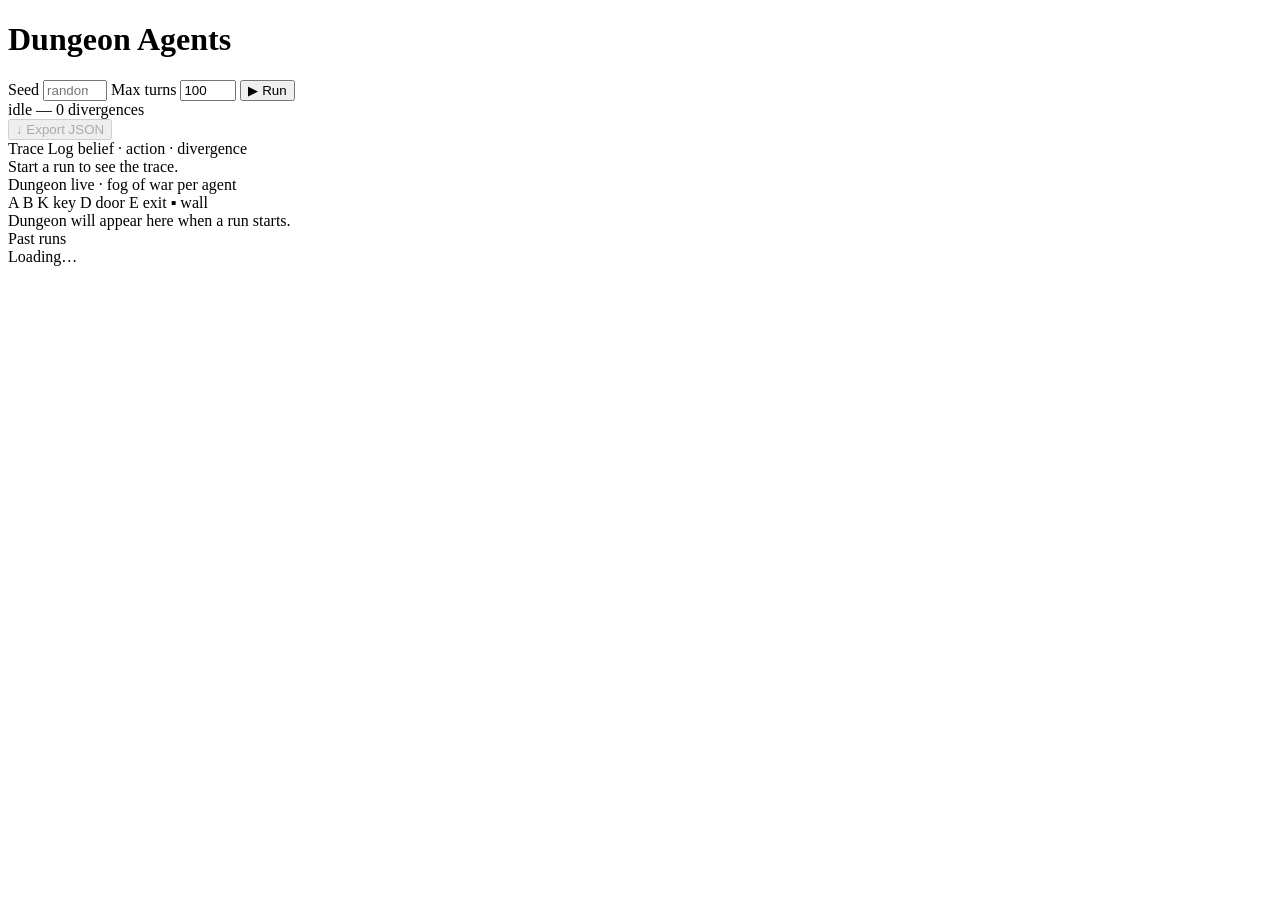
==== viewer/templates/index.html @ 93389def "Live two-panel observer: SVG dungeon + diagnostic trace log - Real-time SSE stream from simulation t" ====
<!DOCTYPE html>
<html lang="en">
<head>
  <meta charset="UTF-8" />
  <meta name="viewport" content="width=device-width, initial-scale=1.0" />
  <title>Dungeon Agents — Observer</title>
  <link rel="stylesheet" href="/static/style.css" />
</head>
<body>
<div class="app">

  <!-- ── Header ─────────────────────────────────────────────────────────── -->
  <header class="header">
    <div class="header-left">
      <h1>Dungeon Agents</h1>
      <span id="run-id-label" class="run-id-label"></span>
    </div>
    <div class="header-controls">
      <label class="ctrl-label">Seed
        <input id="seed-input" type="number" placeholder="random" min="0" max="9999" />
      </label>
      <label class="ctrl-label">Max turns
        <input id="turns-input" type="number" value="100" min="10" max="500" />
      </label>
      <button id="run-btn" class="btn-run" onclick="startRun()">▶ Run</button>
    </div>
  </header>

  <!-- ── Status bar ─────────────────────────────────────────────────────── -->
  <div class="status-bar" id="status-bar">
    <span id="status-badge" class="badge badge--idle">idle</span>
    <span id="turn-counter" class="status-item">—</span>
    <span id="divergence-counter" class="status-item warn hidden">0 divergences</span>
    <div class="milestones" id="milestones"></div>
    <div class="header-right-actions">
      <button id="download-btn" class="btn-small" disabled onclick="downloadJSON()">↓ Export JSON</button>
    </div>
  </div>

  <!-- ── Main workspace ─────────────────────────────────────────────────── -->
  <div class="workspace">

    <!-- Left: Trace log ──────────────────────────────────────────────── -->
    <div class="log-panel">
      <div class="panel-title">Trace Log
        <span class="panel-subtitle">belief · action · divergence</span>
      </div>
      <div class="event-log" id="event-log">
        <div class="log-empty">Start a run to see the trace.</div>
      </div>
    </div>

    <!-- Right: Live dungeon ───────────────────────────────────────────── -->
    <div class="dungeon-panel">
      <div class="panel-title">Dungeon
        <span class="panel-subtitle">live · fog of war per agent</span>
      </div>
      <div class="dungeon-legend">
        <span class="leg leg-a">A</span>
        <span class="leg leg-b">B</span>
        <span class="leg leg-k">K key</span>
        <span class="leg leg-d">D door</span>
        <span class="leg leg-e">E exit</span>
        <span class="leg leg-wall">▪ wall</span>
      </div>
      <div class="dungeon-container" id="dungeon-container">
        <div class="dungeon-placeholder">Dungeon will appear here when a run starts.</div>
      </div>
    </div>

  </div><!-- /workspace -->

  <!-- ── Past runs ──────────────────────────────────────────────────────── -->
  <div class="past-runs" id="past-runs">
    <div class="panel-title">Past runs</div>
    <div id="runs-table-wrap">Loading…</div>
  </div>

</div><!-- /app -->

<script>
// ── State ────────────────────────────────────────────────────────────────────
let runId        = null;
let evtSource    = null;
let divergeCount = 0;
let totalTurns   = 0;
const trailPts   = { A: [], B: [] };  // SVG coordinate history per agent
let worldData    = null;              // world_init payload
const MILESTONES = {};                // { key_picked: turn, door_open: turn, ... }

// SVG layout constants
const CELL = 36, GAP = 2, STEP = CELL + GAP;
const NS = "http://www.w3.org/2000/svg";

// ── Run control ──────────────────────────────────────────────────────────────
function startRun() {
  const seed      = parseInt(document.getElementById("seed-input").value) || null;
  const maxTurns  = parseInt(document.getElementById("turns-input").value) || 100;

  // Reset UI
  document.getElementById("event-log").innerHTML = "";
  document.getElementById("milestones").innerHTML = "";
  document.getElementById("divergence-counter").classList.add("hidden");
  document.getElementById("turn-counter").textContent = "Turn 0";
  document.getElementById("run-id-label").textContent = "";
  document.getElementById("download-btn").disabled = true;
  document.getElementById("run-btn").disabled = true;
  document.getElementById("run-btn").textContent = "⏳ Running…";
  document.getElementById("dungeon-container").innerHTML =
    '<div class="dungeon-placeholder">Connecting…</div>';
  divergeCount = 0;
  totalTurns   = 0;
  trailPts.A   = [];
  trailPts.B   = [];
  worldData    = null;
  Object.keys(MILESTONES).forEach(k => delete MILESTONES[k]);
  setBadge("running");

  // Open SSE first, then trigger run
  if (evtSource) evtSource.close();
  evtSource = new EventSource("/stream");
  evtSource.onmessage = handleSSE;
  evtSource.onerror   = () => {
    setBadge("error");
    document.getElementById("run-btn").disabled = false;
    document.getElementById("run-btn").textContent = "▶ Run";
  };

  fetch("/start", {
    method:  "POST",
    headers: { "Content-Type": "application/json" },
    body:    JSON.stringify({ seed, max_turns: maxTurns }),
  });
}

function downloadJSON() {
  if (runId) window.location = "/download/" + runId.slice(0, 8);
}

// ── SSE handler ──────────────────────────────────────────────────────────────
function handleSSE(e) {
  let data;
  try { data = JSON.parse(e.data); } catch { return; }
  if (data.type === "ping")       return;
  if (data.type === "world_init") onWorldInit(data);
  else if (data.type === "turn")  onTurn(data);
  else if (data.type === "run_end") onRunEnd(data);
}

// ── world_init ────────────────────────────────────────────────────────────────
function onWorldInit(data) {
  worldData = data;
  runId     = data.run_id;
  document.getElementById("run-id-label").textContent = data.run_id.slice(0, 8);
  buildSVG(data);
}

// ── turn ──────────────────────────────────────────────────────────────────────
function onTurn(data) {
  totalTurns = data.turn + 1;
  document.getElementById("turn-counter").textContent = `Turn ${data.turn}`;

  updateSVG(data);
  appendLogEntry(data);
  checkMilestones(data);
  trackDivergences(data);
}

// ── run_end ───────────────────────────────────────────────────────────────────
function onRunEnd(data) {
  setBadge(data.outcome);
  document.getElementById("run-btn").disabled  = false;
  document.getElementById("run-btn").textContent = "▶ Run";
  document.getElementById("download-btn").disabled = false;
  evtSource.close();

  // End-of-run banner in log
  const banner = document.createElement("div");
  banner.className = `log-banner log-banner--${data.outcome}`;
  banner.innerHTML = `
    <strong>${outcomeLabel(data.outcome)}</strong>
    <span>${data.total_turns} turns · ${divergeCount} divergence${divergeCount !== 1 ? "s" : ""} detected</span>
  `;
  document.getElementById("event-log").appendChild(banner);
  scrollLog();

  loadRunHistory();
}

// ── SVG dungeon ───────────────────────────────────────────────────────────────
function buildSVG(data) {
  const container = document.getElementById("dungeon-container");
  container.innerHTML = "";

  const n    = data.size;
  const dim  = n * STEP + GAP;
  const svg  = document.createElementNS(NS, "svg");
  svg.id = "dungeon-svg";
  svg.setAttribute("width",   dim);
  svg.setAttribute("height",  dim);
  svg.setAttribute("viewBox", `0 0 ${dim} ${dim}`);

  // Layer order: bg → trails → agents
  ["layer-bg", "layer-trail-A", "layer-trail-B", "layer-agents"].forEach(id => {
    const g = document.createElementNS(NS, "g");
    g.id = id;
    svg.appendChild(g);
  });

  // Draw static grid
  const bg = svg.querySelector("#layer-bg");
  data.grid.forEach((row, r) => {
    row.forEach((cell, c) => {
      const rect = makeSVGRect(c * STEP + GAP, r * STEP + GAP, CELL, CELL, cellBg(cell));
      rect.id = `cell-${r}-${c}`;
      bg.appendChild(rect);

      // Label for special cells
      if ("KDOEkdoe".includes(cell) && cell !== ".") {
        const txt = makeSVGText(cellCx(c), cellCy(r), cell.toUpperCase(), cellFg(cell));
        bg.appendChild(txt);
      }
    });
  });

  // Initial agent positions
  const agLayer = svg.querySelector("#layer-agents");
  ["A", "B"].forEach(id => {
    const pos  = data.agent_positions[id];
    const [cx, cy] = toCXY(pos);
    trailPts[id] = [[cx, cy]];

    const circle = document.createElementNS(NS, "circle");
    circle.id = `agent-${id}`;
    circle.setAttribute("cx", cx);
    circle.setAttribute("cy", cy);
    circle.setAttribute("r",  11);
    circle.setAttribute("fill",         agentColor(id));
    circle.setAttribute("stroke",       "#0f1117");
    circle.setAttribute("stroke-width", "2");
    agLayer.appendChild(circle);

    const label = makeSVGText(cx, cy + 1, id, "#0f1117", "bold");
    label.id = `agent-label-${id}`;
    agLayer.appendChild(label);
  });

  container.appendChild(svg);
}

function updateSVG(data) {
  const svg = document.getElementById("dungeon-svg");
  if (!svg) return;

  const positions = data.world_truth?.agent_positions || {};
  const agLayer   = svg.querySelector("#layer-agents");

  // Move agent markers and extend trails
  ["A", "B"].forEach(id => {
    const pos = positions[id];
    if (!pos) return;
    const [cx, cy] = toCXY(pos);
    trailPts[id].push([cx, cy]);

    // Update marker
    const circle = svg.querySelector(`#agent-${id}`);
    const label  = svg.querySelector(`#agent-label-${id}`);
    if (circle) { circle.setAttribute("cx", cx); circle.setAttribute("cy", cy); }
    if (label)  { label.setAttribute("x", cx);   label.setAttribute("y", cy + 1); }

    // Redraw trail (last 30 segments, fading)
    const trailLayer = svg.querySelector(`#layer-trail-${id}`);
    trailLayer.innerHTML = "";
    const pts = trailPts[id];
    const max = Math.min(pts.length, 30);
    for (let i = pts.length - max; i < pts.length - 1; i++) {
      const [x1, y1] = pts[i];
      const [x2, y2] = pts[i + 1];
      const opacity  = 0.15 + 0.5 * ((i - (pts.length - max)) / max);
      const line = document.createElementNS(NS, "line");
      line.setAttribute("x1", x1); line.setAttribute("y1", y1);
      line.setAttribute("x2", x2); line.setAttribute("y2", y2);
      line.setAttribute("stroke",        agentColor(id));
      line.setAttribute("stroke-width",  "2.5");
      line.setAttribute("opacity",       opacity.toFixed(2));
      line.setAttribute("stroke-linecap","round");
      trailLayer.appendChild(line);
    }
  });

  // Update cell if key was picked up
  const kLoc = data.world_truth?.key_location;
  if (!kLoc && worldData?.key_pos) {
    const [r, c] = worldData.key_pos;
    const rect = svg.querySelector(`#cell-${r}-${c}`);
    if (rect) rect.setAttribute("fill", cellBg("."));
    // Remove K label (next sibling text node)
    const txt = svg.querySelector(`#lbl-${r}-${c}`);
    if (txt) txt.remove();
    worldData.key_pos = null;
  }

  // Update door cell if unlocked
  if (data.world_truth?.door_unlocked && worldData?.door_pos) {
    const [r, c] = worldData.door_pos;
    const rect = svg.querySelector(`#cell-${r}-${c}`);
    if (rect) rect.setAttribute("fill", cellBg("O"));
    worldData.door_pos = null; // don't update again
  }
}

// ── Log entry ─────────────────────────────────────────────────────────────────
function appendLogEntry(data) {
  const log     = document.getElementById("event-log");
  const isEmpty = log.querySelector(".log-empty");
  if (isEmpty) isEmpty.remove();

  const hasDivergence  = data.divergences && data.divergences.length > 0;
  const success        = data.result?.success !== false;
  const isMsgTool      = data.action?.tool === "send_message";
  const isRepeatFail   = (data.extra?.repeat_failures || 0) >= 3;

  const entry = document.createElement("div");
  entry.className = [
    "log-entry",
    hasDivergence  ? "log-entry--diverge"     : "",
    isRepeatFail   ? "log-entry--stuck"        : "",
    isMsgTool      ? "log-entry--msg"          : "",
  ].filter(Boolean).join(" ");

  // ── Main row
  const argStr = fmtArgs(data.action?.args);
  const resultStr = success
    ? `<span class="ok">✓</span> ${fmtResult(data.result)}`
    : `<span class="fail">✗</span> <span class="fail-reason">${data.result?.reason || "failed"}</span>`;

  entry.innerHTML = `
    <div class="log-row">
      <span class="log-turn">${data.turn}</span>
      <span class="log-agent agent-${data.agent}">${data.agent}</span>
      <span class="log-tool">${data.action?.tool || "—"}</span>
      <span class="log-args">${argStr}</span>
      <span class="log-result">${resultStr}</span>
      ${data.latency_ms ? `<span class="log-latency">${data.latency_ms}ms</span>` : ""}
    </div>
    ${hasDivergence ? renderDivergences(data.divergences) : ""}
    ${isRepeatFail  ? '<div class="log-warn">⚠ Stuck — same action failing repeatedly</div>' : ""}
    ${isMsgTool && success ? renderMsgNote(data) : ""}
    ${data.belief_state?.messages_received?.length
      ? renderMsgReceived(data.belief_state.messages_received) : ""}
  `;

  log.appendChild(entry);
  scrollLog();
}

function renderDivergences(divs) {
  return divs.map(d => `
    <div class="log-diverge">
      <span class="div-icon">⚑</span>
      <span class="div-type">${d.type.replace(/_/g," ")}</span>
      <span class="div-believed">believed <code>${JSON.stringify(d.believed)}</code></span>
      <span class="div-truth">truth <code>${JSON.stringify(d.truth)}</code></span>
    </div>`).join("");
}

function renderMsgNote(data) {
  const text = data.action?.args?.text || "";
  const to   = data.agent === "A" ? "B" : "A";
  return `<div class="log-msg-note">→ Agent ${to} will receive this next turn: <em>"${text}"</em></div>`;
}

function renderMsgReceived(msgs) {
  return msgs.map(m =>
    `<div class="log-msg-received">📨 <em>${m}</em></div>`
  ).join("");
}

// ── Milestones ────────────────────────────────────────────────────────────────
function checkMilestones(data) {
  const wt  = data.world_truth || {};
  const res = data.result || {};
  const bar = document.getElementById("milestones");

  if (!MILESTONES.key_picked && res.item === "key") {
    MILESTONES.key_picked = data.turn;
    addMilestone(bar, `Key ✓ t${data.turn}`, "ms-key");
  }
  if (!MILESTONES.door_open && wt.door_unlocked) {
    MILESTONES.door_open = data.turn;
    addMilestone(bar, `Door ✓ t${data.turn}`, "ms-door");
  }
  if (!MILESTONES[`exit_${data.agent}`] && wt.agent_positions) {
    const pos  = wt.agent_positions[data.agent];
    const exit = wt.exit_location;
    if (exit && pos && pos[0] === exit[0] && pos[1] === exit[1]) {
      MILESTONES[`exit_${data.agent}`] = data.turn;
      addMilestone(bar, `${data.agent} exit t${data.turn}`, "ms-exit");
    }
  }
}

function addMilestone(bar, label, cls) {
  const el = document.createElement("span");
  el.className = `milestone ${cls}`;
  el.textContent = label;
  bar.appendChild(el);
}

// ── Divergence counter ────────────────────────────────────────────────────────
function trackDivergences(data) {
  if (data.divergences && data.divergences.length > 0) {
    divergeCount += data.divergences.length;
    const el = document.getElementById("divergence-counter");
    el.textContent = `${divergeCount} divergence${divergeCount !== 1 ? "s" : ""}`;
    el.classList.remove("hidden");
  }
}

// ── Past runs ─────────────────────────────────────────────────────────────────
function loadRunHistory() {
  fetch("/api/runs").then(r => r.json()).then(runs => {
    const wrap = document.getElementById("runs-table-wrap");
    if (!runs.length) { wrap.innerHTML = "<p class='empty'>No runs yet.</p>"; return; }
    wrap.innerHTML = `
      <table class="runs-table">
        <thead><tr>
          <th>Run ID</th><th>Outcome</th><th>Turns</th><th>Divergences</th><th></th>
        </tr></thead>
        <tbody>${runs.map(r => `
          <tr>
            <td class="mono">${r.run_id.slice(0,8)}</td>
            <td><span class="badge badge--${r.outcome}">${r.outcome}</span></td>
            <td>${r.total_turns}</td>
            <td class="${r.divergences > 0 ? "warn" : ""}">${r.divergences}</td>
            <td><a class="btn-small" href="/download/${r.run_id.slice(0,8)}">↓ JSON</a></td>
          </tr>`).join("")}
        </tbody>
      </table>`;
  });
}

// ── Helpers ───────────────────────────────────────────────────────────────────
function toCXY([r, c]) {
  return [c * STEP + GAP + CELL / 2, r * STEP + GAP + CELL / 2];
}
function cellCx(c) { return c * STEP + GAP + CELL / 2; }
function cellCy(r) { return r * STEP + GAP + CELL / 2; }

function cellBg(c) {
  return { "#": "#252832", ".": "#0d1018", "K": "#332e10",
           "D": "#33100f", "O": "#0f3320", "E": "#0f1f3d" }[c] || "#0d1018";
}
function cellFg(c) {
  return { "K": "#e0b84a", "D": "#e05c5c", "O": "#4caf82", "E": "#6c8cf5" }[c] || "#d4d8e8";
}
function agentColor(id) { return id === "A" ? "#7eb8f7" : "#b07ef7"; }

function makeSVGRect(x, y, w, h, fill) {
  const r = document.createElementNS(NS, "rect");
  r.setAttribute("x", x); r.setAttribute("y", y);
  r.setAttribute("width", w); r.setAttribute("height", h);
  r.setAttribute("fill", fill); r.setAttribute("rx", 3);
  return r;
}
function makeSVGText(x, y, text, fill, weight = "600") {
  const t = document.createElementNS(NS, "text");
  t.setAttribute("x", x); t.setAttribute("y", y);
  t.setAttribute("fill", fill);
  t.setAttribute("font-size", "13");
  t.setAttribute("font-weight", weight);
  t.setAttribute("font-family", "SF Mono, Fira Code, monospace");
  t.setAttribute("text-anchor", "middle");
  t.setAttribute("dominant-baseline", "middle");
  t.textContent = text;
  return t;
}

function fmtArgs(args) {
  if (!args || !Object.keys(args).length) return "";
  return Object.entries(args).map(([k, v]) => `<span class="arg-val">${v}</span>`).join(" ");
}
function fmtResult(result) {
  if (!result) return "";
  if (result.item)         return `picked up <strong>${result.item}</strong>`;
  if (result.new_position) return `→ [${result.new_position}]`;
  if (result.result)       return result.result;
  if (result.delivered_to) return `→ Agent ${result.delivered_to} (next turn)`;
  return "";
}
function outcomeLabel(o) {
  return { success: "✓ Both agents reached the exit", turn_limit: "Turn limit reached",
           stuck: "Agents stuck" }[o] || o;
}

function setBadge(state) {
  const el = document.getElementById("status-badge");
  el.textContent = state;
  el.className   = `badge badge--${state.replace(" ", "_")}`;
}
function scrollLog() {
  const log = document.getElementById("event-log");
  log.scrollTop = log.scrollHeight;
}

// Init
loadRunHistory();
</script>
</body>
</html>
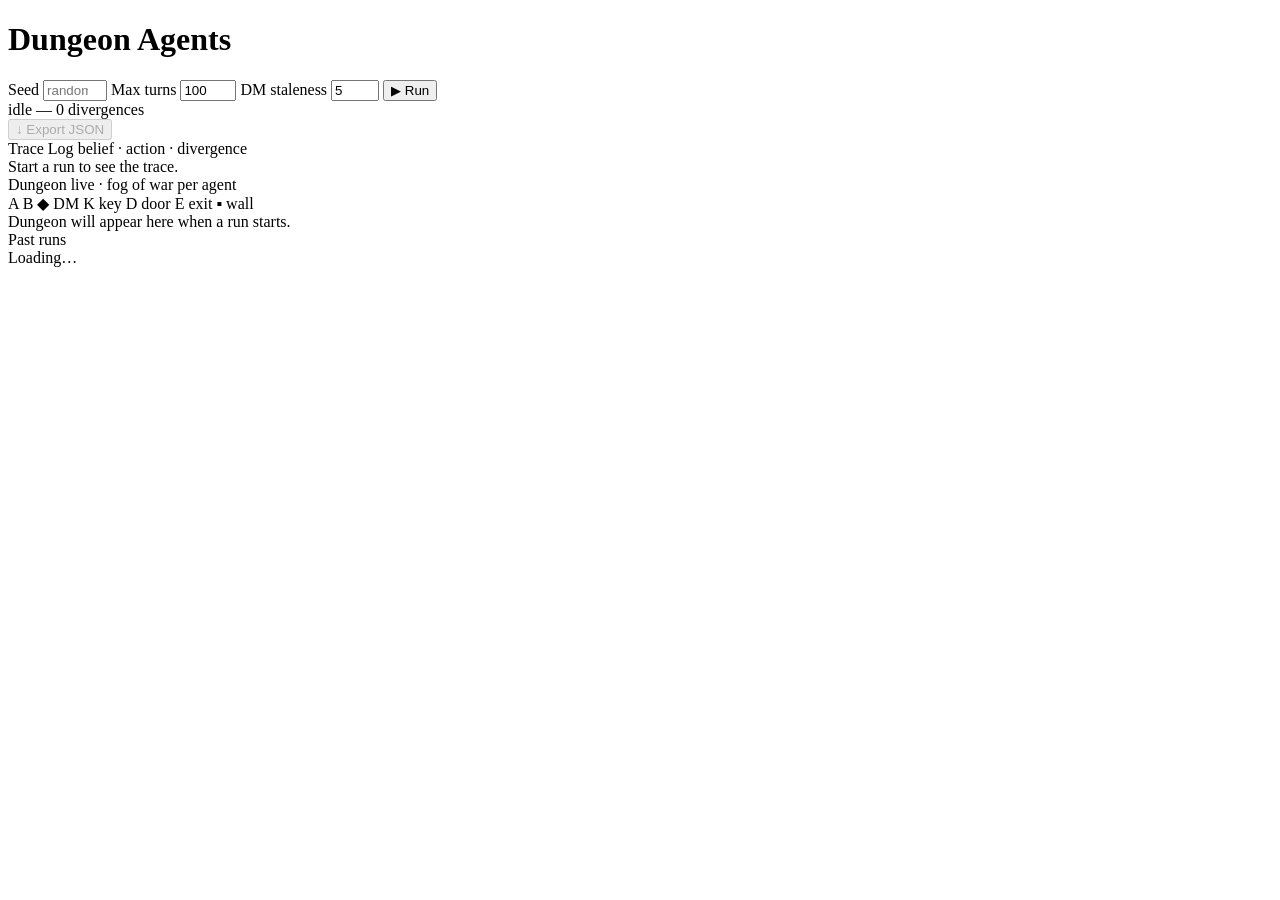
==== commit bd9b75ce: "Add Dungeon Master agent with configurable staleness - dm_agent.py: DM with rolling world history, a" ====
--- a/viewer/templates/index.html
+++ b/viewer/templates/index.html
@@ -22,6 +22,10 @@
       <label class="ctrl-label">Max turns
         <input id="turns-input" type="number" value="100" min="10" max="500" />
       </label>
+      <label class="ctrl-label">DM staleness
+        <input id="stale-input" type="number" value="5" min="1" max="50"
+               title="How many turns behind the Dungeon Master's world state is" />
+      </label>
       <button id="run-btn" class="btn-run" onclick="startRun()">▶ Run</button>
     </div>
   </header>
@@ -58,6 +62,7 @@
       <div class="dungeon-legend">
         <span class="leg leg-a">A</span>
         <span class="leg leg-b">B</span>
+        <span class="leg leg-dm">◆ DM</span>
         <span class="leg leg-k">K key</span>
         <span class="leg leg-d">D door</span>
         <span class="leg leg-e">E exit</span>
@@ -94,8 +99,9 @@
 
 // ── Run control ──────────────────────────────────────────────────────────────
 function startRun() {
-  const seed      = parseInt(document.getElementById("seed-input").value) || null;
-  const maxTurns  = parseInt(document.getElementById("turns-input").value) || 100;
+  const seed         = parseInt(document.getElementById("seed-input").value) || null;
+  const maxTurns     = parseInt(document.getElementById("turns-input").value) || 100;
+  const dmStaleTurns = parseInt(document.getElementById("stale-input").value) || 5;
 
   // Reset UI
   document.getElementById("event-log").innerHTML = "";
@@ -129,7 +135,7 @@
   fetch("/start", {
     method:  "POST",
     headers: { "Content-Type": "application/json" },
-    body:    JSON.stringify({ seed, max_turns: maxTurns }),
+    body:    JSON.stringify({ seed, max_turns: maxTurns, dm_stale_turns: dmStaleTurns }),
   });
 }
 
@@ -141,17 +147,19 @@
 function handleSSE(e) {
   let data;
   try { data = JSON.parse(e.data); } catch { return; }
-  if (data.type === "ping")       return;
-  if (data.type === "world_init") onWorldInit(data);
-  else if (data.type === "turn")  onTurn(data);
-  else if (data.type === "run_end") onRunEnd(data);
+  if (data.type === "ping")            return;
+  if (data.type === "world_init")      onWorldInit(data);
+  else if (data.type === "turn")       onTurn(data);
+  else if (data.type === "dm_interaction") onDMInteraction(data);
+  else if (data.type === "run_end")    onRunEnd(data);
 }
 
 // ── world_init ────────────────────────────────────────────────────────────────
 function onWorldInit(data) {
   worldData = data;
   runId     = data.run_id;
-  document.getElementById("run-id-label").textContent = data.run_id.slice(0, 8);
+  document.getElementById("run-id-label").textContent =
+    `${data.run_id.slice(0, 8)} · DM staleness: ${data.dm_stale_turns}t`;
   buildSVG(data);
 }
 
@@ -164,6 +172,48 @@
   appendLogEntry(data);
   checkMilestones(data);
   trackDivergences(data);
+}
+
+// ── dm_interaction ────────────────────────────────────────────────────────────
+function onDMInteraction(data) {
+  appendDMEntry(data);
+  trackDivergences(data);   // reuse divergence counter
+}
+
+function appendDMEntry(data) {
+  pulseDM();
+  const log = document.getElementById("event-log");
+  const hasDivergence = data.divergences && data.divergences.length > 0;
+
+  const entry = document.createElement("div");
+  entry.className = [
+    "log-entry log-entry--dm",
+    hasDivergence ? "log-entry--diverge" : "",
+  ].filter(Boolean).join(" ");
+
+  entry.innerHTML = `
+    <div class="log-row">
+      <span class="log-turn">${data.turn}</span>
+      <span class="log-agent agent-DM">◆ DM</span>
+      <span class="log-tool">ask_dm</span>
+      <span class="log-args">asked by <span class="agent-${data.asker}">${data.asker}</span></span>
+      <span class="log-latency">${data.latency_ms}ms</span>
+    </div>
+    <div class="dm-exchange">
+      <div class="dm-q"><span class="dm-label">Q</span><em>${data.question}</em></div>
+      <div class="dm-a">
+        <span class="dm-label">A</span>
+        <span>${data.answer}</span>
+        <span class="dm-stale ${hasDivergence ? "dm-stale--wrong" : ""}">
+          T-${data.actual_staleness} stale
+        </span>
+      </div>
+    </div>
+    ${hasDivergence ? renderDivergences(data.divergences) : ""}
+  `;
+
+  log.appendChild(entry);
+  scrollLog();
 }
 
 // ── run_end ───────────────────────────────────────────────────────────────────
@@ -245,7 +295,26 @@
     agLayer.appendChild(label);
   });
 
+  // DM observer badge — floats outside the grid in the top-right corner
+  const dmGroup = document.createElementNS(NS, "g");
+  dmGroup.id = "dm-badge";
+  const dmRect = makeSVGRect(dim - 52, 4, 48, 20, "rgba(224,145,74,0.15)");
+  dmRect.setAttribute("rx", 4);
+  const dmText = makeSVGText(dim - 28, 14, "◆ DM", "#e0914a", "700");
+  dmText.setAttribute("font-size", "11");
+  dmGroup.appendChild(dmRect);
+  dmGroup.appendChild(dmText);
+  svg.appendChild(dmGroup);
+
   container.appendChild(svg);
+}
+
+// Pulse the DM badge when it responds
+function pulseDM() {
+  const badge = document.getElementById("dm-badge");
+  if (!badge) return;
+  badge.style.opacity = "0.4";
+  setTimeout(() => { badge.style.opacity = "1"; }, 400);
 }
 
 function updateSVG(data) {
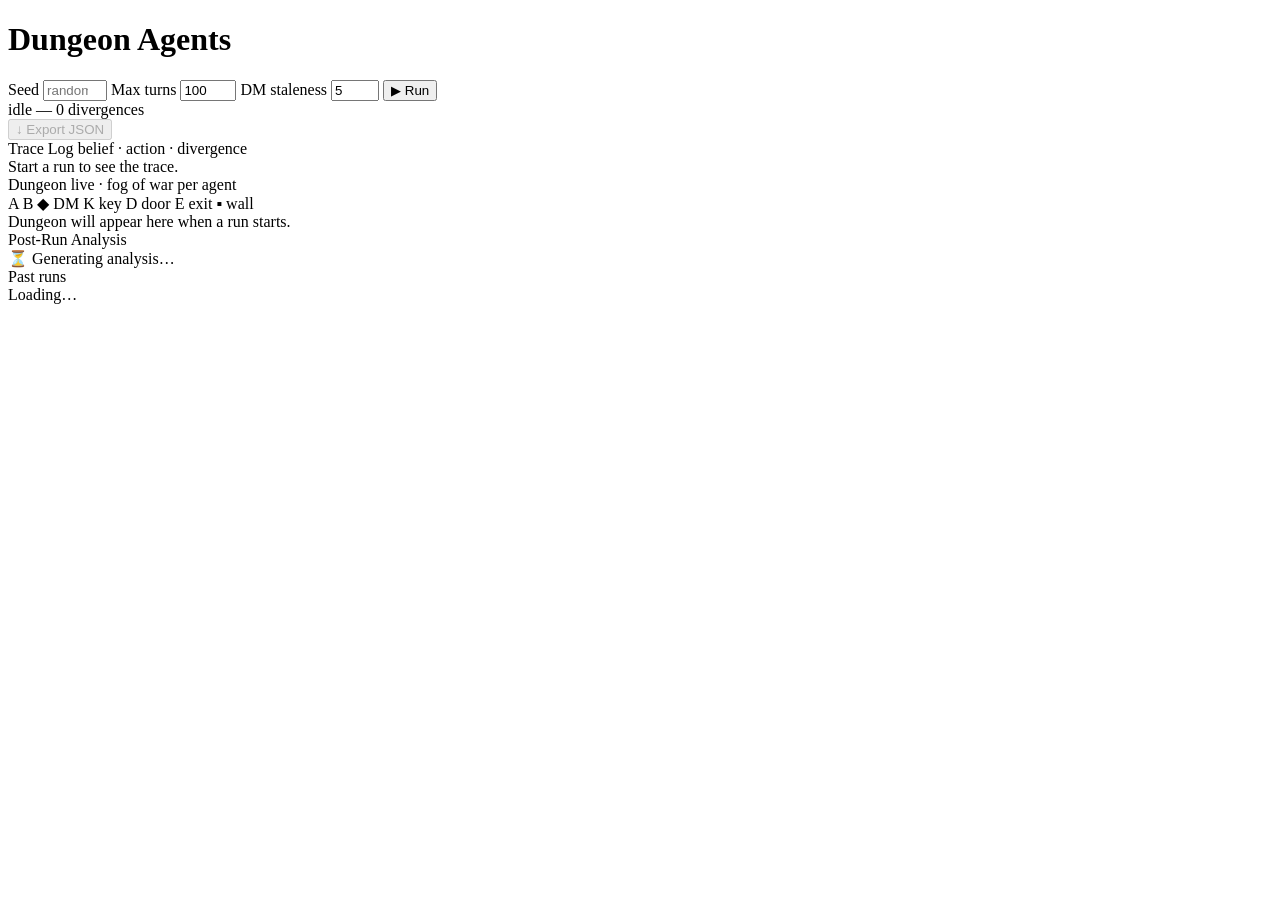
==== commit 33556687: "Add coordination gap detection, fix divergence accuracy, and LLM post-run analysis - game_loop.py: c" ====
--- a/viewer/templates/index.html
+++ b/viewer/templates/index.html
@@ -74,6 +74,17 @@
     </div>
 
   </div><!-- /workspace -->
+
+  <!-- ── Analysis panel ────────────────────────────────────────────────── -->
+  <div class="analysis-panel hidden" id="analysis-panel">
+    <div class="panel-title">Post-Run Analysis
+      <span id="analysis-failure-badge"></span>
+      <span class="panel-subtitle" id="analysis-subtitle"></span>
+    </div>
+    <div class="analysis-body" id="analysis-body">
+      <div class="analysis-loading">⏳ Generating analysis…</div>
+    </div>
+  </div>
 
   <!-- ── Past runs ──────────────────────────────────────────────────────── -->
   <div class="past-runs" id="past-runs">
@@ -152,6 +163,8 @@
   else if (data.type === "turn")       onTurn(data);
   else if (data.type === "dm_interaction") onDMInteraction(data);
   else if (data.type === "run_end")    onRunEnd(data);
+  else if (data.type === "analysis")   onAnalysis(data);
+  else if (data.type === "analysis_error") onAnalysisError(data);
 }
 
 // ── world_init ────────────────────────────────────────────────────────────────
@@ -222,7 +235,7 @@
   document.getElementById("run-btn").disabled  = false;
   document.getElementById("run-btn").textContent = "▶ Run";
   document.getElementById("download-btn").disabled = false;
-  evtSource.close();
+  // Keep evtSource open — waiting for analysis event
 
   // End-of-run banner in log
   const banner = document.createElement("div");
@@ -234,7 +247,59 @@
   document.getElementById("event-log").appendChild(banner);
   scrollLog();
 
+  // Show analysis panel with loading state
+  const panel = document.getElementById("analysis-panel");
+  panel.classList.remove("hidden");
+  document.getElementById("analysis-body").innerHTML =
+    '<div class="analysis-loading">⏳ Generating analysis…</div>';
+
   loadRunHistory();
+}
+
+// ── analysis ──────────────────────────────────────────────────────────────────
+function onAnalysis(data) {
+  if (evtSource) { evtSource.close(); evtSource = null; }
+
+  const failureType = data.failure_type || "unknown";
+  const badgeClass  = {
+    success:      "badge--success",
+    single_agent: "badge--turn_limit",
+    interaction:  "badge--turn_limit",
+    emergent:     "badge--stuck",
+  }[failureType] || "badge--unknown";
+
+  document.getElementById("analysis-failure-badge").innerHTML =
+    `<span class="badge ${badgeClass}">${failureType.replace(/_/g, " ")}</span>`;
+  document.getElementById("analysis-subtitle").textContent = "";
+
+  const suggestions = (data.what_should_change || "")
+    .split("\n")
+    .filter(l => l.trim())
+    .map(l => `<li>${l.replace(/^-\s*/, "")}</li>`)
+    .join("");
+
+  document.getElementById("analysis-body").innerHTML = `
+    <div class="analysis-grid">
+      <div class="analysis-section">
+        <div class="analysis-label">What happened</div>
+        <p>${data.what_happened || "—"}</p>
+      </div>
+      <div class="analysis-section">
+        <div class="analysis-label">Why it happened</div>
+        <p>${data.why_it_happened || "—"}</p>
+      </div>
+      <div class="analysis-section analysis-section--wide">
+        <div class="analysis-label">What should change</div>
+        <ul class="analysis-suggestions">${suggestions || "<li>—</li>"}</ul>
+      </div>
+    </div>
+  `;
+}
+
+function onAnalysisError(data) {
+  if (evtSource) { evtSource.close(); evtSource = null; }
+  document.getElementById("analysis-body").innerHTML =
+    `<div class="analysis-error">Analysis failed: ${data.error || "unknown error"}</div>`;
 }
 
 // ── SVG dungeon ───────────────────────────────────────────────────────────────
@@ -321,7 +386,7 @@
   const svg = document.getElementById("dungeon-svg");
   if (!svg) return;
 
-  const positions = data.world_truth?.agent_positions || {};
+  const positions = data.positions_after || data.world_truth?.agent_positions || {};
   const agLayer   = svg.querySelector("#layer-agents");
 
   // Move agent markers and extend trails
@@ -424,13 +489,27 @@
 }
 
 function renderDivergences(divs) {
-  return divs.map(d => `
+  return divs.map(d => {
+    const isGap = d.type === "coordination_gap";
+    const isStag = d.type === "agent_stagnation";
+    let detail = "";
+    if (isGap) {
+      detail = `<span class="div-believed">⑊ silent for <code>${d.gap_turns}</code> turns</span>`;
+    } else if (isStag) {
+      detail = `<span class="div-believed">stationary for <code>${d.turns_stationary}</code> turns</span>`;
+    } else if (d.believed !== undefined) {
+      detail = `<span class="div-believed">believed <code>${JSON.stringify(d.believed)}</code></span>
+                <span class="div-truth">truth <code>${JSON.stringify(d.truth)}</code></span>`;
+    } else if (d.note) {
+      detail = `<span class="div-believed">${d.note}</span>`;
+    }
+    return `
     <div class="log-diverge">
       <span class="div-icon">⚑</span>
       <span class="div-type">${d.type.replace(/_/g," ")}</span>
-      <span class="div-believed">believed <code>${JSON.stringify(d.believed)}</code></span>
-      <span class="div-truth">truth <code>${JSON.stringify(d.truth)}</code></span>
-    </div>`).join("");
+      ${detail}
+    </div>`;
+  }).join("");
 }
 
 function renderMsgNote(data) {
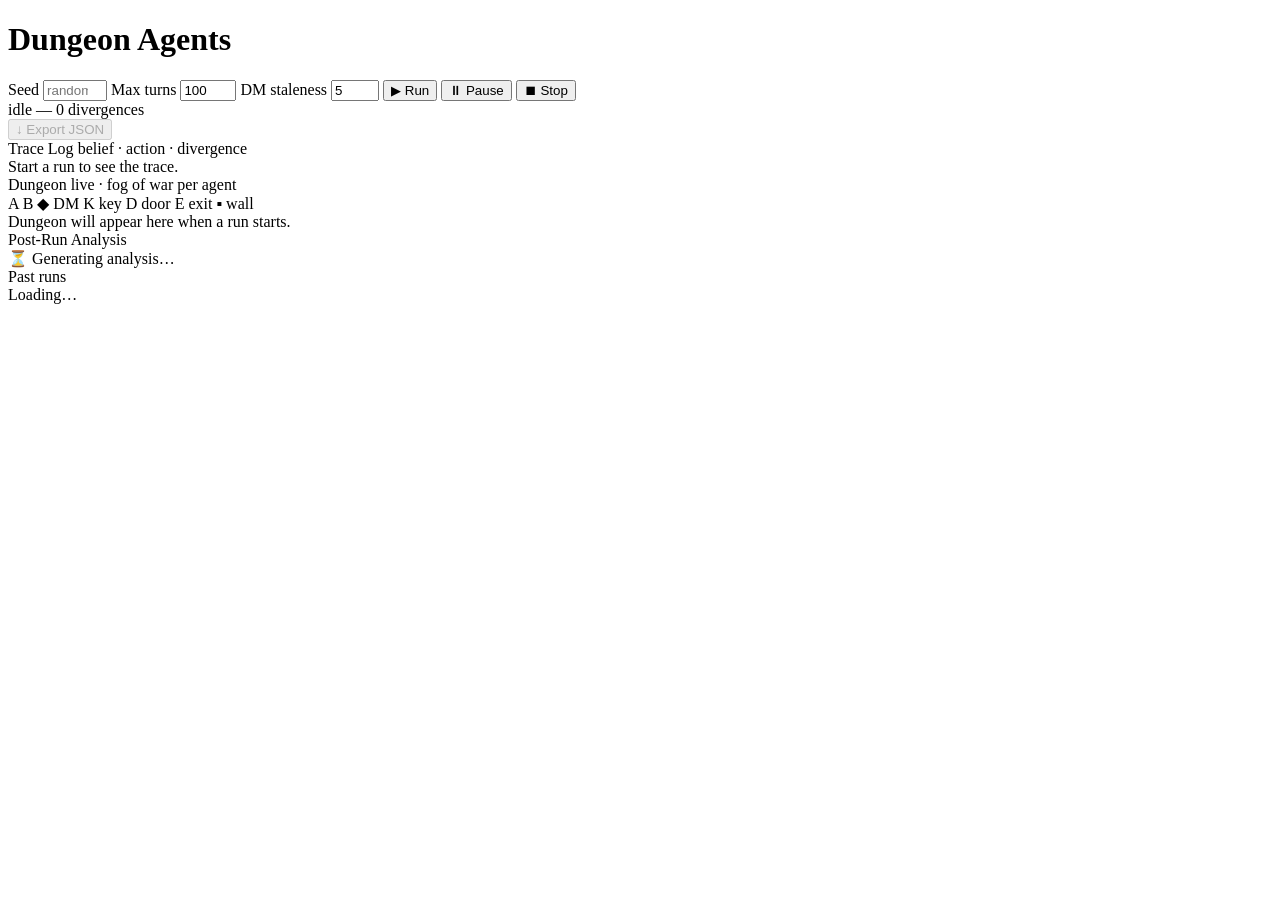
==== commit cb709160: "Add BFS navigation, pause/stop controls, run traces, and AI conversation logs - agents.py: build kno" ====
--- a/viewer/templates/index.html
+++ b/viewer/templates/index.html
@@ -26,7 +26,9 @@
         <input id="stale-input" type="number" value="5" min="1" max="50"
                title="How many turns behind the Dungeon Master's world state is" />
       </label>
-      <button id="run-btn" class="btn-run" onclick="startRun()">▶ Run</button>
+      <button id="run-btn"    class="btn-run"   onclick="startRun()">▶ Run</button>
+      <button id="pause-btn"  class="btn-pause hidden" onclick="togglePause()">⏸ Pause</button>
+      <button id="stop-btn"   class="btn-stop  hidden" onclick="stopRun()">⏹ Stop</button>
     </div>
   </header>
 
@@ -100,6 +102,7 @@
 let evtSource    = null;
 let divergeCount = 0;
 let totalTurns   = 0;
+let isPaused     = false;
 const trailPts   = { A: [], B: [] };  // SVG coordinate history per agent
 let worldData    = null;              // world_init payload
 const MILESTONES = {};                // { key_picked: turn, door_open: turn, ... }
@@ -127,11 +130,15 @@
     '<div class="dungeon-placeholder">Connecting…</div>';
   divergeCount = 0;
   totalTurns   = 0;
+  isPaused     = false;
   trailPts.A   = [];
   trailPts.B   = [];
   worldData    = null;
   Object.keys(MILESTONES).forEach(k => delete MILESTONES[k]);
   setBadge("running");
+  document.getElementById("pause-btn").classList.remove("hidden");
+  document.getElementById("pause-btn").textContent = "⏸ Pause";
+  document.getElementById("stop-btn").classList.remove("hidden");
 
   // Open SSE first, then trigger run
   if (evtSource) evtSource.close();
@@ -148,6 +155,27 @@
     headers: { "Content-Type": "application/json" },
     body:    JSON.stringify({ seed, max_turns: maxTurns, dm_stale_turns: dmStaleTurns }),
   });
+}
+
+function togglePause() {
+  const btn = document.getElementById("pause-btn");
+  if (isPaused) {
+    fetch("/resume", { method: "POST" });
+    isPaused = false;
+    btn.textContent = "⏸ Pause";
+    setBadge("running");
+  } else {
+    fetch("/pause", { method: "POST" });
+    isPaused = true;
+    btn.textContent = "▶ Resume";
+    setBadge("paused");
+  }
+}
+
+function stopRun() {
+  fetch("/stop", { method: "POST" });
+  document.getElementById("stop-btn").disabled = true;
+  document.getElementById("stop-btn").textContent = "⏹ Stopping…";
 }
 
 function downloadJSON() {
@@ -172,7 +200,7 @@
   worldData = data;
   runId     = data.run_id;
   document.getElementById("run-id-label").textContent =
-    `${data.run_id.slice(0, 8)} · DM staleness: ${data.dm_stale_turns}t`;
+    `${data.run_id.slice(0, 8)} · seed: ${data.seed} · DM staleness: ${data.dm_stale_turns}t`;
   buildSVG(data);
 }
 
@@ -235,6 +263,11 @@
   document.getElementById("run-btn").disabled  = false;
   document.getElementById("run-btn").textContent = "▶ Run";
   document.getElementById("download-btn").disabled = false;
+  document.getElementById("pause-btn").classList.add("hidden");
+  document.getElementById("stop-btn").classList.add("hidden");
+  document.getElementById("stop-btn").disabled = false;
+  document.getElementById("stop-btn").textContent = "⏹ Stop";
+  isPaused = false;
   // Keep evtSource open — waiting for analysis event
 
   // End-of-run banner in log
@@ -498,8 +531,9 @@
     } else if (isStag) {
       detail = `<span class="div-believed">stationary for <code>${d.turns_stationary}</code> turns</span>`;
     } else if (d.believed !== undefined) {
-      detail = `<span class="div-believed">believed <code>${JSON.stringify(d.believed)}</code></span>
-                <span class="div-truth">truth <code>${JSON.stringify(d.truth)}</code></span>`;
+      const fmt = v => Array.isArray(v) ? fmtPos(v) : JSON.stringify(v);
+      detail = `<span class="div-believed">believed <code>${fmt(d.believed)}</code></span>
+                <span class="div-truth">truth <code>${fmt(d.truth)}</code></span>`;
     } else if (d.note) {
       detail = `<span class="div-believed">${d.note}</span>`;
     }
@@ -628,17 +662,21 @@
   if (!args || !Object.keys(args).length) return "";
   return Object.entries(args).map(([k, v]) => `<span class="arg-val">${v}</span>`).join(" ");
 }
+function fmtPos(pos) {
+  if (!pos || pos.length < 2) return String(pos);
+  return `r${pos[0]},c${pos[1]}`;
+}
 function fmtResult(result) {
   if (!result) return "";
   if (result.item)         return `picked up <strong>${result.item}</strong>`;
-  if (result.new_position) return `→ [${result.new_position}]`;
+  if (result.new_position) return `→ ${fmtPos(result.new_position)}`;
   if (result.result)       return result.result;
   if (result.delivered_to) return `→ Agent ${result.delivered_to} (next turn)`;
   return "";
 }
 function outcomeLabel(o) {
   return { success: "✓ Both agents reached the exit", turn_limit: "Turn limit reached",
-           stuck: "Agents stuck" }[o] || o;
+           stuck: "Agents stuck", stopped: "⏹ Run stopped by user" }[o] || o;
 }
 
 function setBadge(state) {
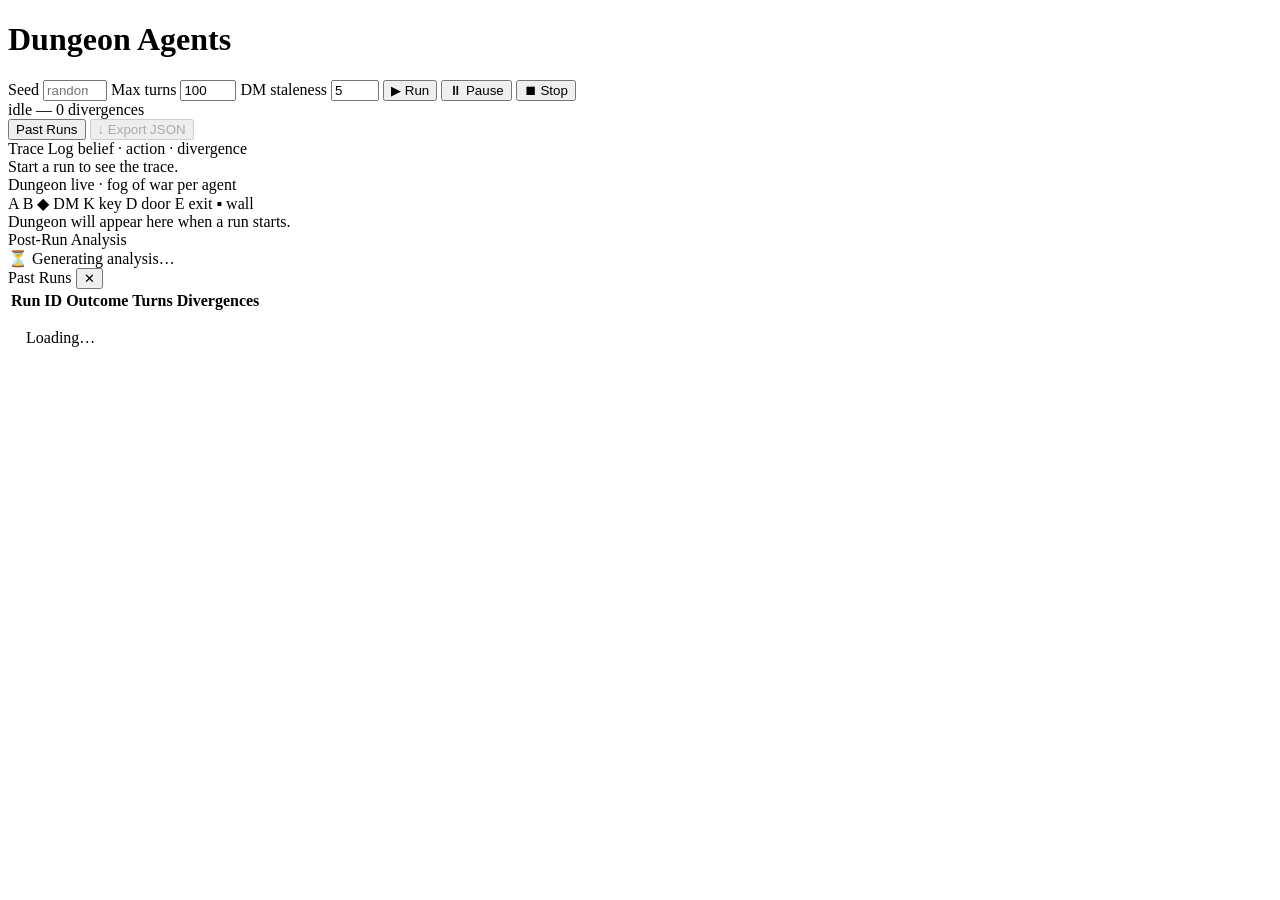
==== commit 6ea37bf4: "Move past runs to modal, add resizable analysis panel and log/dungeon divider - Past runs table remo" ====
--- a/viewer/templates/index.html
+++ b/viewer/templates/index.html
@@ -39,6 +39,7 @@
     <span id="divergence-counter" class="status-item warn hidden">0 divergences</span>
     <div class="milestones" id="milestones"></div>
     <div class="header-right-actions">
+      <button class="btn-small" onclick="openRunsModal()">Past Runs</button>
       <button id="download-btn" class="btn-small" disabled onclick="downloadJSON()">↓ Export JSON</button>
     </div>
   </div>
@@ -55,6 +56,9 @@
         <div class="log-empty">Start a run to see the trace.</div>
       </div>
     </div>
+
+    <!-- Resize handle ─────────────────────────────────────────────────── -->
+    <div class="resize-divider" id="resize-divider"></div>
 
     <!-- Right: Live dungeon ───────────────────────────────────────────── -->
     <div class="dungeon-panel">
@@ -79,6 +83,7 @@
 
   <!-- ── Analysis panel ────────────────────────────────────────────────── -->
   <div class="analysis-panel hidden" id="analysis-panel">
+    <div class="analysis-resize-handle" id="analysis-resize-handle"></div>
     <div class="panel-title">Post-Run Analysis
       <span id="analysis-failure-badge"></span>
       <span class="panel-subtitle" id="analysis-subtitle"></span>
@@ -88,10 +93,22 @@
     </div>
   </div>
 
-  <!-- ── Past runs ──────────────────────────────────────────────────────── -->
-  <div class="past-runs" id="past-runs">
-    <div class="panel-title">Past runs</div>
-    <div id="runs-table-wrap">Loading…</div>
+  <!-- ── Past runs modal ───────────────────────────────────────────────── -->
+  <div class="modal-overlay" id="runs-modal" onclick="closeRunsModal(event)">
+    <div class="modal">
+      <div class="modal-header">
+        Past Runs
+        <button class="modal-close" onclick="closeRunsModal()">✕</button>
+      </div>
+      <div class="modal-body">
+        <table class="runs-table">
+          <thead><tr>
+            <th>Run ID</th><th>Outcome</th><th>Turns</th><th>Divergences</th><th></th>
+          </tr></thead>
+          <tbody id="runs-modal-body"><tr><td colspan="5" style="color:var(--dim);padding:1rem">Loading…</td></tr></tbody>
+        </table>
+      </div>
+    </div>
   </div>
 
 </div><!-- /app -->
@@ -286,7 +303,6 @@
   document.getElementById("analysis-body").innerHTML =
     '<div class="analysis-loading">⏳ Generating analysis…</div>';
 
-  loadRunHistory();
 }
 
 // ── analysis ──────────────────────────────────────────────────────────────────
@@ -599,28 +615,32 @@
   }
 }
 
-// ── Past runs ─────────────────────────────────────────────────────────────────
-function loadRunHistory() {
+// ── Past runs modal ───────────────────────────────────────────────────────────
+function openRunsModal() {
+  document.getElementById("runs-modal").classList.add("open");
   fetch("/api/runs").then(r => r.json()).then(runs => {
-    const wrap = document.getElementById("runs-table-wrap");
-    if (!runs.length) { wrap.innerHTML = "<p class='empty'>No runs yet.</p>"; return; }
-    wrap.innerHTML = `
-      <table class="runs-table">
-        <thead><tr>
-          <th>Run ID</th><th>Outcome</th><th>Turns</th><th>Divergences</th><th></th>
-        </tr></thead>
-        <tbody>${runs.map(r => `
-          <tr>
-            <td class="mono">${r.run_id.slice(0,8)}</td>
-            <td><span class="badge badge--${r.outcome}">${r.outcome}</span></td>
-            <td>${r.total_turns}</td>
-            <td class="${r.divergences > 0 ? "warn" : ""}">${r.divergences}</td>
-            <td><a class="btn-small" href="/download/${r.run_id.slice(0,8)}">↓ JSON</a></td>
-          </tr>`).join("")}
-        </tbody>
-      </table>`;
-  });
-}
+    const tbody = document.getElementById("runs-modal-body");
+    if (!runs.length) {
+      tbody.innerHTML = `<tr><td colspan="5" style="color:var(--dim);padding:1rem">No runs yet.</td></tr>`;
+      return;
+    }
+    tbody.innerHTML = runs.map(r => `
+      <tr>
+        <td class="mono">${r.run_id.slice(0,8)}</td>
+        <td><span class="badge badge--${r.outcome}">${r.outcome}</span></td>
+        <td>${r.total_turns}</td>
+        <td class="${r.divergences > 0 ? "warn" : ""}">${r.divergences}</td>
+        <td><a class="btn-small" href="/download/${r.run_id.slice(0,8)}">↓ JSON</a></td>
+      </tr>`).join("");
+  });
+}
+
+function closeRunsModal(e) {
+  if (e && e.target !== document.getElementById("runs-modal")) return;
+  document.getElementById("runs-modal").classList.remove("open");
+}
+
+function loadRunHistory() {}  // no-op — replaced by modal
 
 // ── Helpers ───────────────────────────────────────────────────────────────────
 function toCXY([r, c]) {
@@ -689,6 +709,77 @@
   log.scrollTop = log.scrollHeight;
 }
 
+// ── Resizable analysis panel (vertical) ──────────────────────────────────────
+(function() {
+  const handle  = document.getElementById("analysis-resize-handle");
+  const panel   = document.getElementById("analysis-panel");
+  let dragging  = false, startY = 0, startH = 0;
+
+  handle.addEventListener("mousedown", e => {
+    dragging = true;
+    startY   = e.clientY;
+    startH   = panel.offsetHeight;
+    handle.classList.add("dragging");
+    document.body.style.cursor     = "row-resize";
+    document.body.style.userSelect = "none";
+    e.preventDefault();
+  });
+
+  document.addEventListener("mousemove", e => {
+    if (!dragging) return;
+    const dy   = startY - e.clientY;   // drag up = larger
+    const newH = Math.min(Math.max(startH + dy, 48), window.innerHeight * 0.7);
+    panel.style.height = newH + "px";
+  });
+
+  document.addEventListener("mouseup", () => {
+    if (!dragging) return;
+    dragging = false;
+    handle.classList.remove("dragging");
+    document.body.style.cursor     = "";
+    document.body.style.userSelect = "";
+  });
+})();
+
+// ── Resizable panels ─────────────────────────────────────────────────────────
+(function() {
+  const divider  = document.getElementById("resize-divider");
+  const logPanel = document.querySelector(".log-panel");
+  const workspace = document.querySelector(".workspace");
+  let dragging = false, startX = 0, startW = 0;
+
+  divider.addEventListener("mousedown", e => {
+    dragging = true;
+    startX   = e.clientX;
+    startW   = logPanel.offsetWidth;
+    divider.classList.add("dragging");
+    document.body.style.cursor    = "col-resize";
+    document.body.style.userSelect = "none";
+    e.preventDefault();
+  });
+
+  document.addEventListener("mousemove", e => {
+    if (!dragging) return;
+    const dx      = e.clientX - startX;
+    const total   = workspace.offsetWidth;
+    const newW    = Math.min(Math.max(startW + dx, 220), total * 0.85);
+    logPanel.style.width = newW + "px";
+  });
+
+  document.addEventListener("mouseup", () => {
+    if (!dragging) return;
+    dragging = false;
+    divider.classList.remove("dragging");
+    document.body.style.cursor     = "";
+    document.body.style.userSelect = "";
+  });
+})();
+
+// Close modal on Escape
+document.addEventListener("keydown", e => {
+  if (e.key === "Escape") closeRunsModal();
+});
+
 // Init
 loadRunHistory();
 </script>
